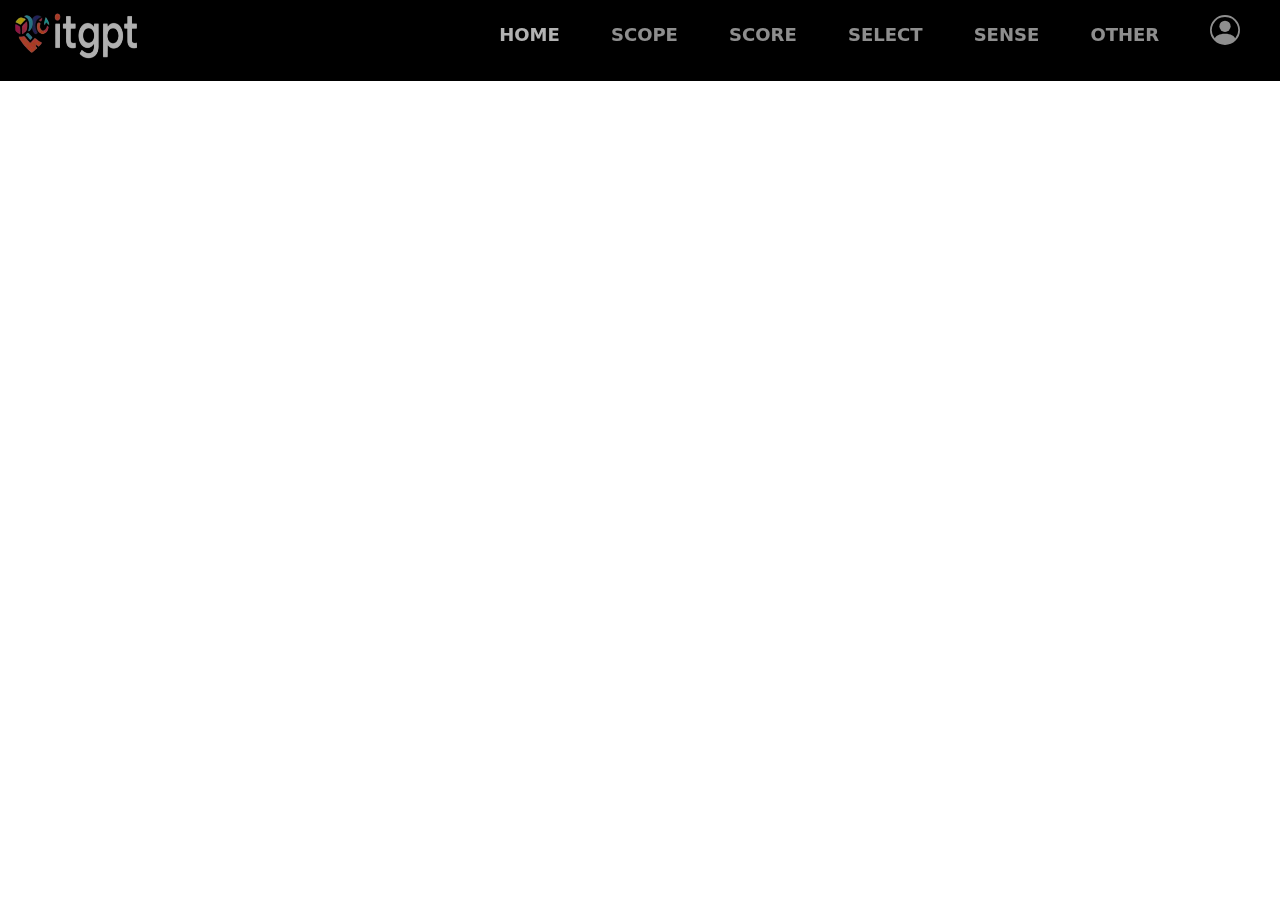
==== assets/codes/askme.html @ adccf289 "Add files via upload" ====
<!DOCTYPE html>
<html lang="en">
<head>
    <meta charset="UTF-8">
    <meta name="viewport" content="width=device-width, initial-scale=1.0">
    <title>ASK ME</title>
    <link rel="stylesheet" href="style1.css"/>
</head>
<body>
    <h1 class="mainheading"><!--Main heading in the top-->
        <a><img src="../images/vitgptlog03.png" class="vitgptlogo"></a>
        <nav class="mainnavbar"><!--NAV BAR AT TOP-->
            <p class="sandwech" onclick="toggleMenu()">☰</p>
            <ul class="mainnavcontent"><!--Navbar content-->
                <li class="navinner"><a href="index.html">HOME</a></li>
                <li class="navinner">SCOPE</li>
                <li class="navinner">SCORE</li>
                <li class="navinner">SELECT</li>
                <li class="navinner">SENSE</li>
                <li class="navinner">OTHER</li>
                <span class="profile"><svg xmlns="http://www.w3.org/2000/svg" width="30" height="30" fill="currentColor" class="bi bi-person-circle" viewBox="0 0 16 16">
                    <path d="M11 6a3 3 0 1 1-6 0 3 3 0 0 1 6 0"/>
                    <path fill-rule="evenodd" d="M0 8a8 8 0 1 1 16 0A8 8 0 0 1 0 8m8-7a7 7 0 0 0-5.468 11.37C3.242 11.226 4.805 10 8 10s4.757 1.225 5.468 2.37A7 7 0 0 0 8 1"/>
                  </svg></span>
            </ul>
        </nav>
    </h1>
    <div class="navback"></div>
</body>
</html>
---- assets/codes/style1.css ----
*{
    margin:0;
    padding:0;
}
.mainnavcontent{
    display:flex;
    flex-direction:row;
    list-style:none;
    gap:4vw;
    font-size:2vh;
    justify-content:flex-end;
    padding-right:0vw;
    padding:1.2vw;
    padding-left: 27vw;
    color: rgba(255, 255, 255, 0.8);
    font-family:system-ui, -apple-system, BlinkMacSystemFont, 'Segoe UI', Roboto, Oxygen, Ubuntu, Cantarell, 'Open Sans', 'Helvetica Neue', sans-serif;
}
.mainheading{
    background: rgba(0, 0, 0, 0.8);
    backdrop-filter: blur(10px);
    position: fixed;
    display: flex;
    opacity:0.7;
    width:100vw;
    height:9vh;
    color:white;
    z-index:1000;
}
.vitgptlogo{
    width:10vw;
    height:6vh;
    padding:1vw;
    padding-top:0.5vw;
}
.mainnavbar{
    flex-basis:auto;
}
.sandwech{
    display:none;
}
@media (max-width:1025px){
    .vitgptlogo{
        width:18vw;
        height:6vh;
        padding:1vw;
        padding-top:0.5vw;
    }
    .mainnavcontent {
        display: none;
        flex-direction: column;
        align-items: center;
        position: absolute;
        top: 60px;
        right: 0;
        background: white;
        width: 50%;
        padding: 10px;
        color:black;
        box-shadow: 0px 5px 10px rgba(0,0,0,0.2);
        opacity:1;
    }
    .navinner>a{
        color:black;
    }
    .mainnavcontent li {
        padding: 10px;
        text-align: center;
    }
    .sandwech{
        display:block;
        padding-left: 72vw;
    }
    .mainnavcontent li:hover {
        color:black; 
    }
}
@media (max-width:1150px){
    .vitgptlogo{
        width:16vw;
        height:6vh;
        padding:1vw;
        padding-top:0.5vw;
    }
}
.navback{
    background-color: black;
    height:9vh;
    width:100vw;
}
.downcontent{
    display: flex;
    list-style:none;
    flex-direction:row;
    justify-content: flex-end;
    gap:10vw;
    color:white;
    background-color: #243642;
    padding-right:10vw;
    padding-top:1vh;
    height:4vh;
}
.profile{
    padding-bottom:2vh;
}
.mainnavcontent li:hover {
    color: #f8f8f8; 
}
.navinner{
    padding-top:1vh;
}
a{
    text-decoration: none;
    color:white;
}
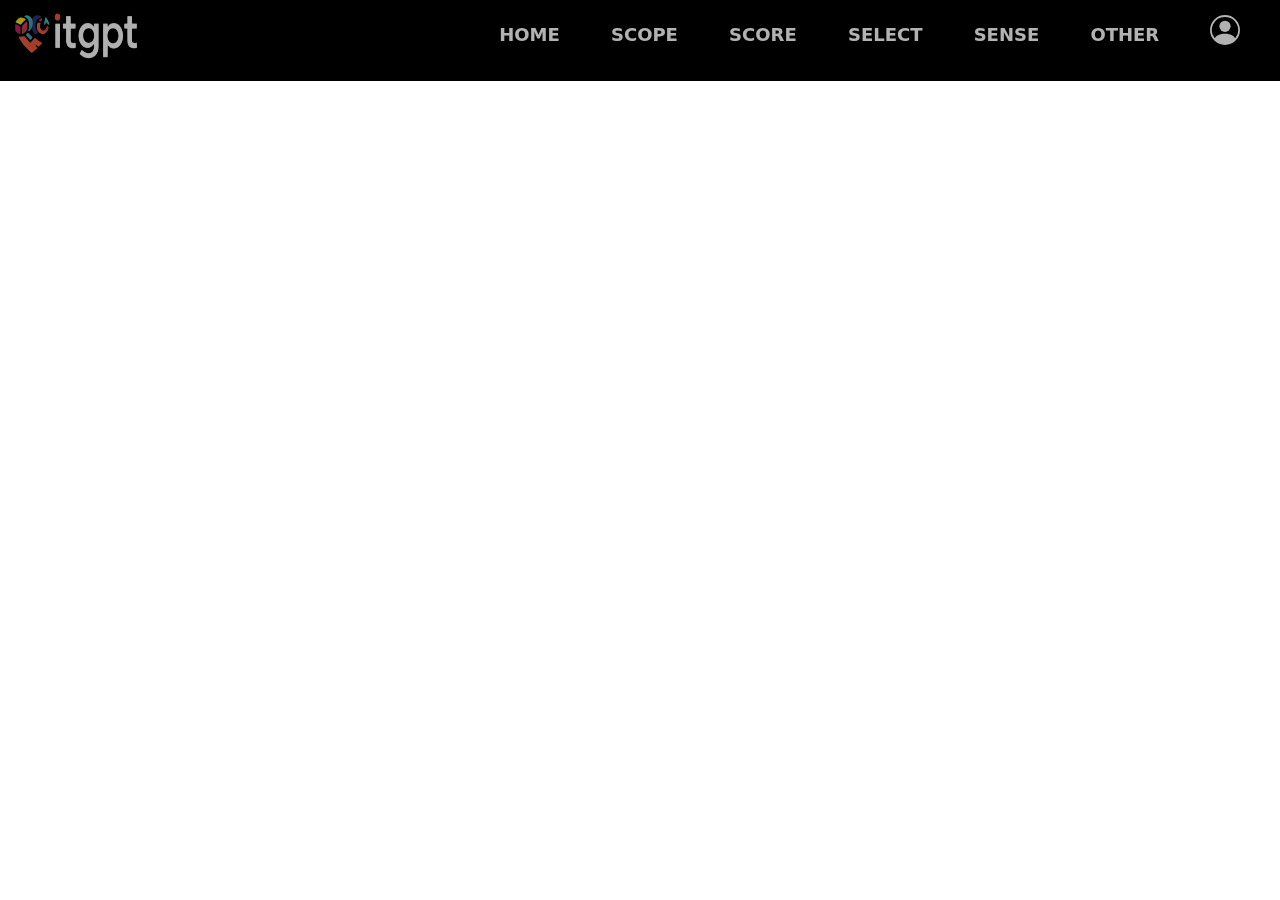
==== commit cec46fe8: "update" ====
--- a/assets/codes/askme.html
+++ b/assets/codes/askme.html
@@ -4,7 +4,8 @@
     <meta charset="UTF-8">
     <meta name="viewport" content="width=device-width, initial-scale=1.0">
     <title>ASK ME</title>
-    <link rel="stylesheet" href="style1.css"/>
+    <link rel="stylesheet" href="styleaskme.css"/>
+    <script src="../../script.js"></script>
 </head>
 <body>
     <h1 class="mainheading"><!--Main heading in the top-->
@@ -12,19 +13,21 @@
         <nav class="mainnavbar"><!--NAV BAR AT TOP-->
             <p class="sandwech" onclick="toggleMenu()">☰</p>
             <ul class="mainnavcontent"><!--Navbar content-->
-                <li class="navinner"><a href="index.html">HOME</a></li>
-                <li class="navinner">SCOPE</li>
-                <li class="navinner">SCORE</li>
-                <li class="navinner">SELECT</li>
-                <li class="navinner">SENSE</li>
-                <li class="navinner">OTHER</li>
-                <span class="profile"><svg xmlns="http://www.w3.org/2000/svg" width="30" height="30" fill="currentColor" class="bi bi-person-circle" viewBox="0 0 16 16">
+                <li class="navinner"><a href="../../index.html">HOME</a></li>
+                <li class="navinner"><a href="./scope.html">SCOPE</a></li>
+                <li class="navinner"><a href="./score.html">SCORE</a></li>
+                <li class="navinner"><a href="./select.html">SELECT</a></li>
+                <li class="navinner"><a href="./sense.html">SENSE</a></li>
+                <li class="navinner"><a href="./other.html">OTHER</a></li>
+                <a href="./profile.html"><span class="profile"><svg xmlns="http://www.w3.org/2000/svg" width="30" height="30" fill="currentColor" class="bi bi-person-circle" viewBox="0 0 16 16">
                     <path d="M11 6a3 3 0 1 1-6 0 3 3 0 0 1 6 0"/>
                     <path fill-rule="evenodd" d="M0 8a8 8 0 1 1 16 0A8 8 0 0 1 0 8m8-7a7 7 0 0 0-5.468 11.37C3.242 11.226 4.805 10 8 10s4.757 1.225 5.468 2.37A7 7 0 0 0 8 1"/>
-                  </svg></span>
+                  </svg></span></a>
             </ul>
         </nav>
     </h1>
     <div class="navback"></div>
+    <div class="userdetails"></div>
+    <div class="userinput"></div>
 </body>
-</html>+</html>
--- a/assets/codes/styleaskme.css
+++ b/assets/codes/styleaskme.css
@@ -0,0 +1,124 @@
+*{
+    margin:0;
+    padding:0;
+}
+.mainnavcontent{
+    display:flex;
+    flex-direction:row;
+    list-style:none;
+    gap:4vw;
+    font-size:2vh;
+    justify-content:flex-end;
+    padding-right:0vw;
+    padding:1.2vw;
+    padding-left: 27vw;
+    color: rgba(255, 255, 255, 0.8);
+    font-family:system-ui, -apple-system, BlinkMacSystemFont, 'Segoe UI', Roboto, Oxygen, Ubuntu, Cantarell, 'Open Sans', 'Helvetica Neue', sans-serif;
+}
+.mainheading{
+    background: rgba(0, 0, 0, 0.8);
+    backdrop-filter: blur(10px);
+    position: fixed;
+    display: flex;
+    opacity:0.7;
+    width:100vw;
+    height:9vh;
+    color:white;
+    z-index:1000;
+}
+.vitgptlogo{
+    width:10vw;
+    height:6vh;
+    padding:1vw;
+    padding-top:0.5vw;
+}
+.mainnavbar{
+    flex-basis:auto;
+}
+.sandwech{
+    display:none;
+}
+@media (max-width:1025px){
+    .vitgptlogo{
+        width:18vw;
+        height:6vh;
+        padding:1vw;
+        padding-top:0.5vw;
+    }
+    .mainnavcontent {
+        display: none;
+        flex-direction: column;
+        align-items: center;
+        position: absolute;
+        top: 60px;
+        right: 0;
+        background: white;
+        width: 50%;
+        padding: 10px;
+        color:black;
+        box-shadow: 0px 5px 10px rgba(0,0,0,0.2);
+        opacity:1;
+    }
+    .navinner>a{
+        color:black;
+    }
+    .mainnavcontent li {
+        padding: 10px;
+        text-align: center;
+    }
+    .sandwech{
+        display:block;
+        padding-left: 72vw;
+    }
+    .mainnavcontent li:hover {
+        color:black; 
+    }
+}
+@media (max-width:1150px){
+    .vitgptlogo{
+        width:16vw;
+        height:6vh;
+        padding:1vw;
+        padding-top:0.5vw;
+    }
+}
+.navback{
+    background-color: black;
+    height:9vh;
+    width:100vw;
+}
+.downcontent{
+    display: flex;
+    list-style:none;
+    flex-direction:row;
+    justify-content: flex-end;
+    gap:10vw;
+    color:white;
+    background-color: #243642;
+    padding-right:10vw;
+    padding-top:1vh;
+    height:4vh;
+}
+.profile{
+    padding-bottom:2vh;
+}
+.mainnavcontent li:hover {
+    color: #f8f8f8; 
+}
+.navinner{
+    padding-top:1vh;
+}
+a{
+    text-decoration: none;
+    color:white;
+}
+.userdetails{
+    display:inline-block;
+    background-color:#243642;
+    height:80vh;
+}
+.userinput{
+    display:inline-block;
+    background-color: darkgray;
+    height:80vh;
+}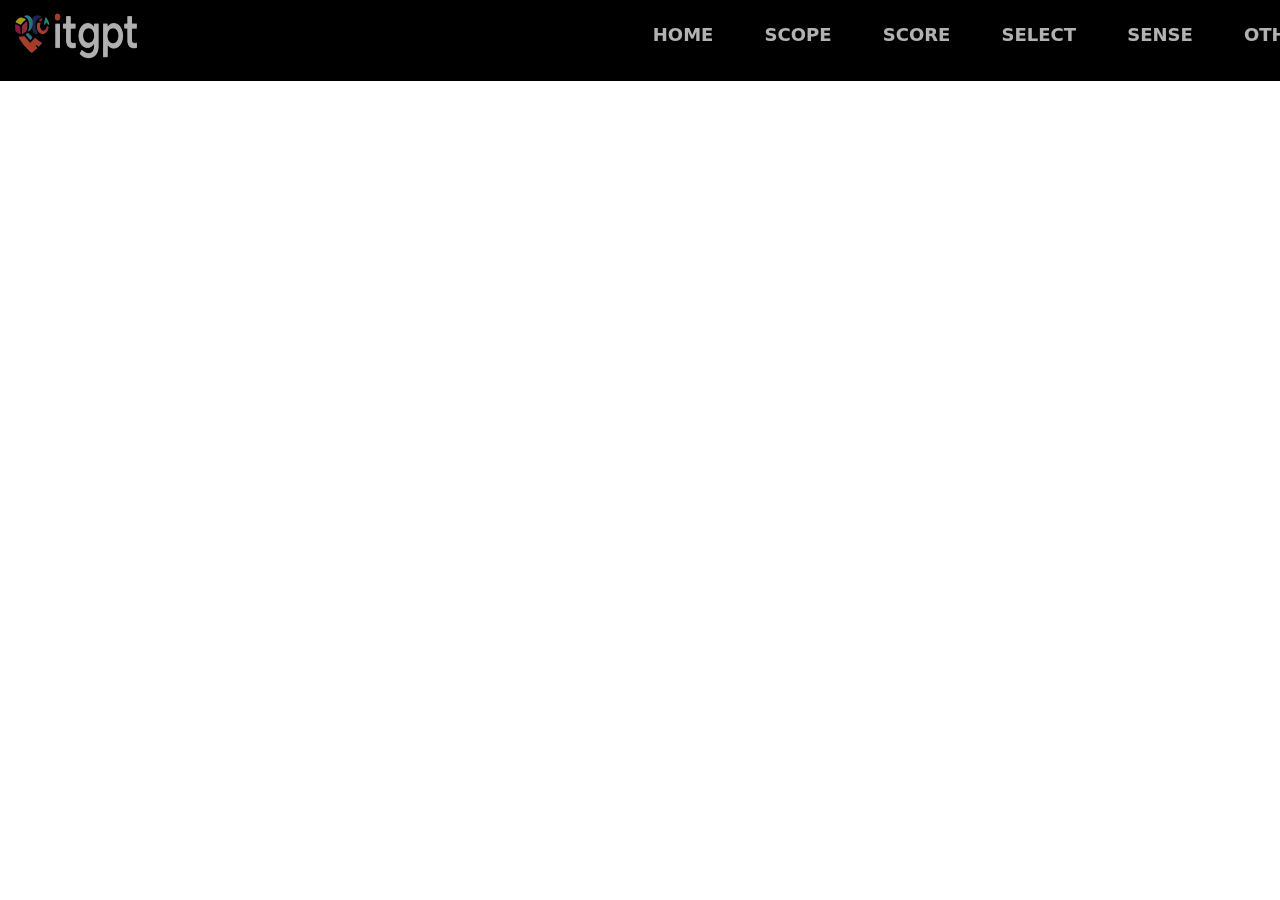
==== commit 9f44c58d: "update" ====
--- a/assets/codes/askme.html
+++ b/assets/codes/askme.html
@@ -4,7 +4,7 @@
     <meta charset="UTF-8">
     <meta name="viewport" content="width=device-width, initial-scale=1.0">
     <title>ASK ME</title>
-    <link rel="stylesheet" href="styleaskme.css"/>
+    <link rel="stylesheet" href="./styleaskme.css"/>
     <script src="../../script.js"></script>
 </head>
 <body>
@@ -19,10 +19,6 @@
                 <li class="navinner"><a href="./select.html">SELECT</a></li>
                 <li class="navinner"><a href="./sense.html">SENSE</a></li>
                 <li class="navinner"><a href="./other.html">OTHER</a></li>
-                <a href="./profile.html"><span class="profile"><svg xmlns="http://www.w3.org/2000/svg" width="30" height="30" fill="currentColor" class="bi bi-person-circle" viewBox="0 0 16 16">
-                    <path d="M11 6a3 3 0 1 1-6 0 3 3 0 0 1 6 0"/>
-                    <path fill-rule="evenodd" d="M0 8a8 8 0 1 1 16 0A8 8 0 0 1 0 8m8-7a7 7 0 0 0-5.468 11.37C3.242 11.226 4.805 10 8 10s4.757 1.225 5.468 2.37A7 7 0 0 0 8 1"/>
-                  </svg></span></a>
             </ul>
         </nav>
     </h1>
--- a/assets/codes/styleaskme.css
+++ b/assets/codes/styleaskme.css
@@ -11,7 +11,7 @@
     justify-content:flex-end;
     padding-right:0vw;
     padding:1.2vw;
-    padding-left: 27vw;
+    padding-left: 39vw;
     color: rgba(255, 255, 255, 0.8);
     font-family:system-ui, -apple-system, BlinkMacSystemFont, 'Segoe UI', Roboto, Oxygen, Ubuntu, Cantarell, 'Open Sans', 'Helvetica Neue', sans-serif;
 }
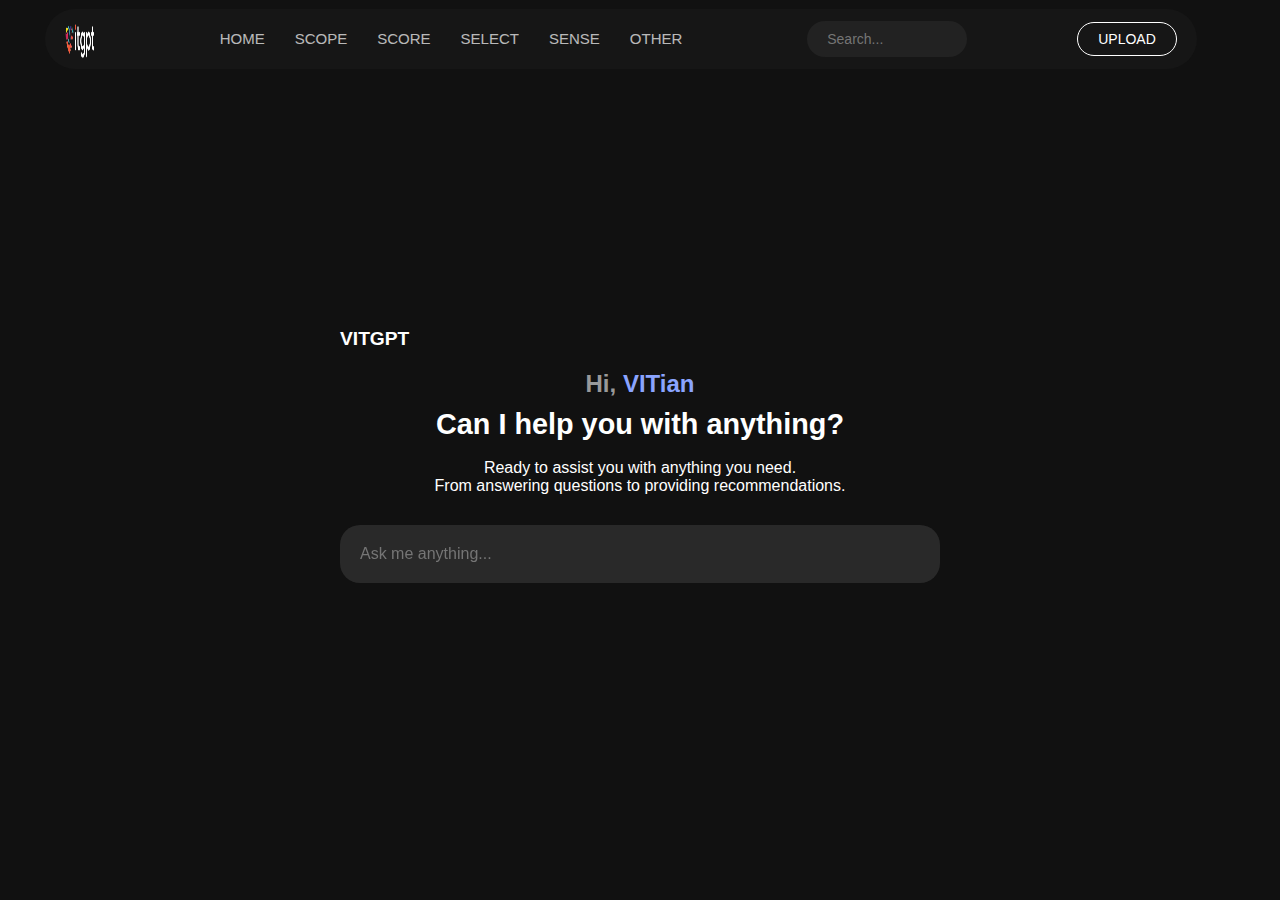
==== commit 7d0bbc93: "new version after adding ui and ux" ====
--- a/assets/codes/askme.html
+++ b/assets/codes/askme.html
@@ -8,22 +8,91 @@
     <script src="../../script.js"></script>
 </head>
 <body>
-    <h1 class="mainheading"><!--Main heading in the top-->
-        <a><img src="../images/vitgptlog03.png" class="vitgptlogo"></a>
-        <nav class="mainnavbar"><!--NAV BAR AT TOP-->
-            <p class="sandwech" onclick="toggleMenu()">☰</p>
-            <ul class="mainnavcontent"><!--Navbar content-->
-                <li class="navinner"><a href="../../index.html">HOME</a></li>
-                <li class="navinner"><a href="./scope.html">SCOPE</a></li>
-                <li class="navinner"><a href="./score.html">SCORE</a></li>
-                <li class="navinner"><a href="./select.html">SELECT</a></li>
-                <li class="navinner"><a href="./sense.html">SENSE</a></li>
-                <li class="navinner"><a href="./other.html">OTHER</a></li>
+    <header class="vitgpt-header">
+        <nav class="vitgpt-navbar">
+            <a href="index.html" class="logo">
+                <img src="../images/vitgptlog03.png" alt="VITGPT Logo">
+            </a>
+            <div class="menu-toggle1" onclick="toggleMenu()">
+                <i class="fas fa-bars"></i>
+            </div>
+            <ul class="nav-links">
+                <li><a href="../../index.html">HOME</a></li>
+                <li><a href="./assets/codes/scope.html">SCOPE</a></li>
+                <li><a href="./assets/codes/score.html">SCORE</a></li>
+                <li><a href="./assets/codes/select.html">SELECT</a></li>
+                <li><a href="./assets/codes/sense.html">SENSE</a></li>
+                <li><a href="./assets/codes/other.html">OTHER</a></li>
             </ul>
+    
+            <div class="search-container">
+                <input type="text" class="search-box" placeholder="Search...">
+                <button class="search-btn"><i class="fas fa-search"></i></button>
+            </div>
+            <div class="menu-toggle" onclick="toggleMenu()">
+                <i class="fas fa-bars"></i>
+            </div>
+    
+            <a href="#" class="contact-button">UPLOAD</a>
         </nav>
-    </h1>
-    <div class="navback"></div>
-    <div class="userdetails"></div>
-    <div class="userinput"></div>
+    </header>    
+    <div class="container">
+        <!-- Logo & Name -->
+        <h1 class="vitgptlog">
+            <div class="logo">
+                <!-- <img src="../images/vitgptlog03.png" alt="AI Logo">  -->
+                <span>VITGPT</span>
+            </div>
+            <div class="menu-icon"><i class="fas fa-th"></i></div>
+        </h1>
+
+        <!-- Greeting -->
+        <main>
+            <h2>Hi, <span class="username">VITian</span></h2>
+            <h1>Can I help you with anything?</h1><br>
+            <p class="subtext">Ready to assist you with anything you need. <br> From answering questions to providing recommendations.</p>
+        </main>
+
+        <!-- Chat Input -->
+        <div class="chat-box">
+            <input type="text" id="chat-input" placeholder="Ask me anything...">
+            <button id="send-btn"><i class="fas fa-paper-plane"></i></button>
+        </div>
+    </div>
+    <!-- <footer class="vitgpt-footer">
+        <div class="footer-top">
+            <p>Your academic companion!</p>
+            <h1>Let's Elevate Learning</h1>
+        </div>
+    
+        <div class="footer-content">
+            <div class="footer-column">
+                <h3>Contact Us</h3>
+                <p><a href="mailto:support@vitgpt.com">support@vitgpt.com</a></p>
+            </div>
+    
+            <div class="footer-column">
+                <button class="quote-btn">Get Started</button>
+            </div>
+    
+            <div class="footer-column">
+                <h3>Support</h3>
+                <p>Available 24/7 for student queries</p>
+            </div>
+        </div>
+    
+        <div class="social-icons">
+            <a href="#"><i class="fab fa-facebook-f"></i></a>
+            <a href="#"><i class="fab fa-instagram"></i></a>
+            <a href="#"><i class="fab fa-twitter"></i></a>
+            <a href="#"><i class="fab fa-linkedin-in"></i></a>
+            <a href="#"><i class="fab fa-github"></i></a>
+        </div>
+    
+        <div class="footer-bottom">
+            <p>© 2025 VITGPT. All Rights Reserved.</p>
+            <a href="#">Back to Top ↑</a>
+        </div>
+    </footer> -->
 </body>
 </html>
--- a/assets/codes/styleaskme.css
+++ b/assets/codes/styleaskme.css
@@ -2,123 +2,409 @@
     margin:0;
     padding:0;
 }
-.mainnavcontent{
-    display:flex;
-    flex-direction:row;
-    list-style:none;
-    gap:4vw;
-    font-size:2vh;
-    justify-content:flex-end;
-    padding-right:0vw;
-    padding:1.2vw;
-    padding-left: 39vw;
-    color: rgba(255, 255, 255, 0.8);
-    font-family:system-ui, -apple-system, BlinkMacSystemFont, 'Segoe UI', Roboto, Oxygen, Ubuntu, Cantarell, 'Open Sans', 'Helvetica Neue', sans-serif;
-}
-.mainheading{
-    background: rgba(0, 0, 0, 0.8);
+
+@import url('https://cdnjs.cloudflare.com/ajax/libs/font-awesome/6.0.0/css/all.min.css');
+
+body {
+    margin: 0;
+    font-family: 'Arial', sans-serif;
+    background-color: #111;
+    color: white;
+}
+
+.vitgpt-footer {
+    background-color: #111;
+    color: white;
+    text-align: center;
+    padding: 40px 20px;
+}
+
+.footer-top p {
+    opacity: 0.7;
+    font-size: 14px;
+}
+
+.footer-top h1 {
+    font-size: 36px;
+    font-weight: bold;
+    margin-top: 10px;
+    text-align: end;
+}
+
+.footer-content {
+    display: flex;
+    justify-content: space-around;
+    flex-wrap: wrap;
+    margin-top: 30px;
+}
+
+.footer-column {
+    flex: 1;
+    min-width: 200px;
+    margin: 20px;
+}
+
+.footer-column h3 {
+    font-size: 16px;
+    margin-bottom: 10px;
+    opacity: 0.8;
+}
+
+.footer-column p, .footer-column a {
+    font-size: 14px;
+    opacity: 0.7;
+    text-decoration: none;
+    color: white;
+}
+
+.footer-column a:hover {
+    opacity: 1;
+}
+
+.quote-btn {
+    padding: 12px 24px;
+    border: 2px solid white;
+    background: transparent;
+    color: white;
+    font-size: 14px;
+    cursor: pointer;
+    transition: all 0.3s;
+    border-radius: 25px;
+}
+
+.quote-btn:hover {
+    background-color: white;
+    color: black;
+}
+
+.social-icons {
+    margin-top: 40px;
+}
+
+.social-icons a {
+    color: white;
+    font-size: 20px;
+    margin: 0 10px;
+    opacity: 0.7;
+    transition: opacity 0.3s;
+}
+
+.social-icons a:hover {
+    opacity: 1;
+}
+
+.footer-bottom {
+    margin-top: 40px;
+    font-size: 12px;
+    opacity: 0.6;
+}
+
+.footer-bottom a {
+    color: white;
+    text-decoration: none;
+}
+/* Google Font */
+@import url('https://fonts.googleapis.com/css2?family=Poppins:wght@300;400;600&display=swap');
+
+* {
+    margin: 0;
+    padding: 0;
+    box-sizing: border-box;
+    font-family: 'Poppins', sans-serif;
+}
+
+body {
+    background: #0e0f12;
+    color: #ddd;
+    display: flex;
+    align-items: center;
+    justify-content: center;
+    height: 100vh;
+    text-align: center;
+}
+
+/* Main Container */
+.container {
+    width: 90%;
+    max-width: 600px;
+}
+
+/* Header */
+.vitgptlog{
+    display: flex;
+    justify-content: space-between;
+    align-items: center;
+    margin-bottom: 20px;
+}
+
+.logo {
+    display: flex;
+    align-items: center;
+    gap: 10px;
+    font-size: 1.2rem;
+    font-weight: bold;
+}
+
+.logo img {
+    width: 30px;
+}
+
+.menu-icon i {
+    font-size: 20px;
+    cursor: pointer;
+}
+
+/* Main Text */
+h1 {
+    font-size: 1.8rem;
+    font-weight: bold;
+    margin-top: 10px;
+}
+
+h2 {
+    font-size: 1.5rem;
+    color: #999;
+}
+
+.username {
+    color: #8aa4ff;
+}
+
+/* Chat Box */
+.chat-box {
+    display: flex;
+    align-items: center;
+    background: rgba(255, 255, 255, 0.1);
+    border-radius: 20px;
+    padding: 10px;
+    margin-top: 30px;
     backdrop-filter: blur(10px);
+}
+
+.chat-box input {
+    flex: 1;
+    border: none;
+    background: transparent;
+    color: white;
+    padding: 10px;
+    font-size: 1rem;
+    outline: none;
+}
+
+.chat-box button {
+    background: none;
+    border: none;
+    color: white;
+    font-size: 1.2rem;
+    cursor: pointer;
+    padding: 10px;
+}
+
+.chat-box button:hover {
+    color: #8aa4ff;
+}
+@import url('https://cdnjs.cloudflare.com/ajax/libs/font-awesome/6.0.0/css/all.min.css');
+
+body {
+    margin: 0;
+    padding: 0;
+    background-color: #111;
+    color: white;
+    font-family: 'Arial', sans-serif;
+}
+
+/* .vitgpt-header {
+    width: 100%;
     position: fixed;
-    display: flex;
-    opacity:0.7;
-    width:100vw;
-    height:9vh;
-    color:white;
+    top: 0;
+    left: 0;
+    background: white;
+    backdrop-filter: blur(90px);
+    padding: 12px 20px;
+    display: flex;
+    justify-content: center;
+    z-index: 1000;
+} */
+
+.vitgpt-navbar {
+    display: flex;
+    position: fixed;
+    top: 1vh;
+    left:3.5vw;
+    align-items: center;
+    justify-content: space-between;
+    width: 90%;
+    max-width: 1200px;
+    background: #161616;
+    padding: 10px 20px;
     z-index:1000;
-}
-.vitgptlogo{
-    width:10vw;
-    height:6vh;
-    padding:1vw;
-    padding-top:0.5vw;
-}
-.mainnavbar{
-    flex-basis:auto;
-}
-.sandwech{
-    display:none;
-}
-@media (max-width:1025px){
-    .vitgptlogo{
-        width:18vw;
-        height:6vh;
-        padding:1vw;
-        padding-top:0.5vw;
-    }
-    .mainnavcontent {
-        display: none;
+    border-radius: 50px;
+}
+
+.logo img {
+    height: 40px;
+}
+
+/* Default Navbar */
+.nav-links {
+    display: flex;
+    list-style: none;
+    padding: 0;
+    margin: 0;
+}
+
+.nav-links li {
+    margin: 0 15px;
+}
+
+.nav-links a {
+    text-decoration: none;
+    color: white;
+    opacity: 0.7;
+    font-size: 15px;
+    transition: opacity 0.3s ease-in-out;
+}
+
+.nav-links a:hover {
+    opacity: 1;
+}
+
+/* Search Bar */
+.search-container {
+    display: flex;
+    align-items: center;
+    background: #222;
+    border-radius: 25px;
+    padding: 5px 10px;
+}
+
+.search-box {
+    border: none;
+    outline: none;
+    background: transparent;
+    color: white;
+    padding: 5px 10px;
+    font-size: 14px;
+    width: 140px;
+}
+
+.search-btn {
+    background: none;
+    border: none;
+    color: white;
+    cursor: pointer;
+    font-size: 16px;
+}
+
+.search-btn:hover {
+    color: #888;
+}
+
+/* Contact Button */
+.contact-button {
+    background: transparent;
+    border: 1.5px solid white;
+    color: white;
+    padding: 8px 20px;
+    border-radius: 25px;
+    text-decoration: none;
+    font-size: 14px;
+    transition: all 0.3s ease-in-out;
+}
+
+.contact-button:hover {
+    background: white;
+    color: black;
+}
+
+/* Hamburger Menu */
+.menu-toggle {
+    display: none;
+    font-size: 24px;
+    color: white;
+    cursor: pointer;
+}
+.menu-toggle1 {
+    display: none;
+    font-size: 24px;
+    color: white;
+    cursor: pointer;
+}
+
+/* Responsive Design */
+@media screen and (max-width: 1024px) {
+    .vitgpt-navbar {
+        flex-wrap: wrap;
+        justify-content: space-between;
+    }
+
+    .nav-links {
         flex-direction: column;
-        align-items: center;
         position: absolute;
         top: 60px;
-        right: 0;
-        background: white;
-        width: 50%;
+        left: 50%;
+        transform: translateX(-50%);
+        background: #161616;
+        width: 90%;
+        border-radius: 20px;
+        text-align: center;
+        padding: 15px 0;
+        display: none;
+    }
+
+    .nav-links.active {
+        display: flex;
+        animation: fadeIn 0.3s ease-in-out;
+    }
+
+    .nav-links li {
+        margin: 10px 0;
+    }
+
+    .menu-toggle {
+        display: block;
+    }
+
+    .contact-button {
+        display: none;
+    }
+}
+
+/* Mobile View */
+@media screen and (max-width: 600px) {
+    .vitgpt-navbar {
+        flex-direction: column;
         padding: 10px;
-        color:black;
-        box-shadow: 0px 5px 10px rgba(0,0,0,0.2);
-        opacity:1;
-    }
-    .navinner>a{
-        color:black;
-    }
-    .mainnavcontent li {
-        padding: 10px;
-        text-align: center;
-    }
-    .sandwech{
-        display:block;
-        padding-left: 72vw;
-    }
-    .mainnavcontent li:hover {
-        color:black; 
-    }
-}
-@media (max-width:1150px){
-    .vitgptlogo{
-        width:16vw;
-        height:6vh;
-        padding:1vw;
-        padding-top:0.5vw;
-    }
-}
-.navback{
-    background-color: black;
-    height:9vh;
-    width:100vw;
-}
-.downcontent{
-    display: flex;
-    list-style:none;
-    flex-direction:row;
-    justify-content: flex-end;
-    gap:10vw;
-    color:white;
-    background-color: #243642;
-    padding-right:10vw;
-    padding-top:1vh;
-    height:4vh;
-}
-.profile{
-    padding-bottom:2vh;
-}
-.mainnavcontent li:hover {
-    color: #f8f8f8; 
-}
-.navinner{
-    padding-top:1vh;
-}
-a{
-    text-decoration: none;
-    color:white;
-}
-.userdetails{
-    display:inline-block;
-    background-color:#243642;
-    height:80vh;
-}
-.userinput{
-    display:inline-block;
-    background-color: darkgray;
-    height:80vh;
-}+    }
+
+    .menu-toggle1 {
+        align-self: flex-end;
+    }
+
+    .search-container {
+        width: 90%;
+        display: flex;
+        margin-top: 10px;
+        
+    }
+
+    .search-box {
+        width: 100%;
+    }
+
+    .nav-links {
+        width: 100%;
+    }
+}
+
+/* Fade-In Animation */
+@keyframes fadeIn {
+    from {
+        opacity: 0;
+        transform: translateY(-10px);
+    }
+    to {
+        opacity: 1;
+        transform: translateY(0);
+    }
+}
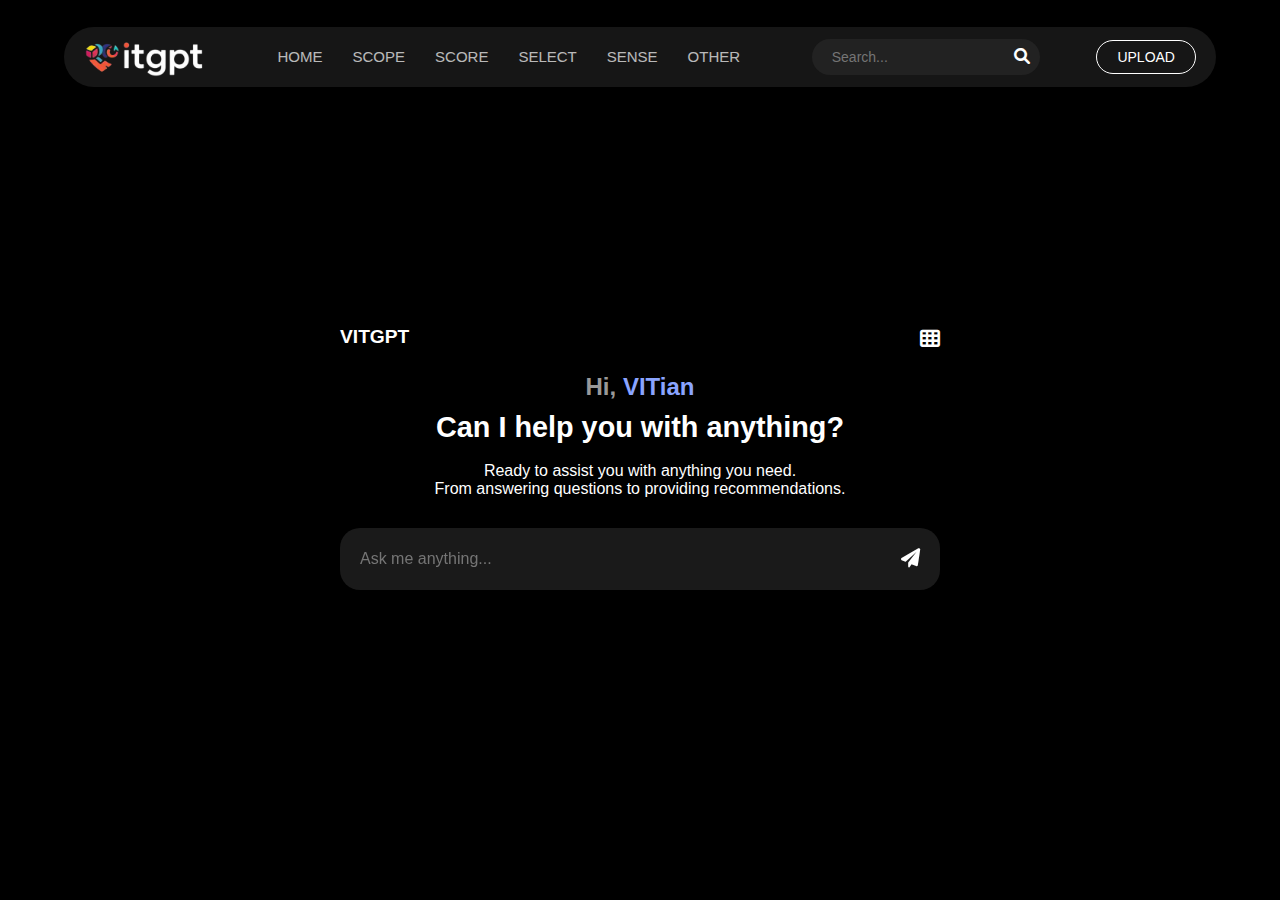
==== commit 54ece739: "simple update in chat bot" ====
--- a/assets/codes/askme.html
+++ b/assets/codes/askme.html
@@ -6,11 +6,12 @@
     <title>ASK ME</title>
     <link rel="stylesheet" href="./styleaskme.css"/>
     <script src="../../script.js"></script>
+    <link rel="stylesheet" href="https://cdnjs.cloudflare.com/ajax/libs/font-awesome/6.0.0/css/all.min.css">
 </head>
 <body>
     <header class="vitgpt-header">
         <nav class="vitgpt-navbar">
-            <a href="index.html" class="logo">
+            <a href="../../index.html" class="logo">
                 <img src="../images/vitgptlog03.png" alt="VITGPT Logo">
             </a>
             <div class="menu-toggle1" onclick="toggleMenu()">
@@ -33,9 +34,9 @@
                 <i class="fas fa-bars"></i>
             </div>
     
-            <a href="#" class="contact-button">UPLOAD</a>
+            <a href="./assets/codes/upload.html" class="contact-button">UPLOAD</a>
         </nav>
-    </header>    
+    </header>
     <div class="container">
         <!-- Logo & Name -->
         <h1 class="vitgptlog">
--- a/assets/codes/styleaskme.css
+++ b/assets/codes/styleaskme.css
@@ -146,7 +146,7 @@
 }
 
 .logo img {
-    width: 30px;
+    height: 40px;
 }
 
 .menu-icon i {
@@ -211,26 +211,30 @@
     background-color: #111;
     color: white;
     font-family: 'Arial', sans-serif;
-}
-
-/* .vitgpt-header {
+}@import url('https://cdnjs.cloudflare.com/ajax/libs/font-awesome/6.0.0/css/all.min.css');
+
+body {
+    margin: 0;
+    padding: 0;
+    background-color: black;
+    color: white;
+    font-family: 'Arial', sans-serif;
+}
+
+.vitgpt-header {
     width: 100%;
     position: fixed;
     top: 0;
     left: 0;
-    background: white;
-    backdrop-filter: blur(90px);
-    padding: 12px 20px;
+    background-color: transparent;
+    padding-top:3vh ;
     display: flex;
     justify-content: center;
     z-index: 1000;
-} */
+}
 
 .vitgpt-navbar {
     display: flex;
-    position: fixed;
-    top: 1vh;
-    left:3.5vw;
     align-items: center;
     justify-content: space-between;
     width: 90%;
@@ -285,7 +289,7 @@
     color: white;
     padding: 5px 10px;
     font-size: 14px;
-    width: 140px;
+    width:15vw;
 }
 
 .search-btn {
@@ -300,7 +304,7 @@
     color: #888;
 }
 
-/* Contact Button */
+/* Contact  */
 .contact-button {
     background: transparent;
     border: 1.5px solid white;
@@ -354,7 +358,7 @@
 
     .nav-links.active {
         display: flex;
-        animation: fadeIn 0.3s ease-in-out;
+        animation: fadeIn 1s ease;
     }
 
     .nav-links li {
@@ -371,7 +375,7 @@
 }
 
 /* Mobile View */
-@media screen and (max-width: 600px) {
+/* @media screen and (max-width: 600px) {
     .vitgpt-navbar {
         flex-direction: column;
         padding: 10px;
@@ -395,16 +399,16 @@
     .nav-links {
         width: 100%;
     }
-}
+} */
 
 /* Fade-In Animation */
-@keyframes fadeIn {
+@keyframes fadeSlideIn {
     from {
         opacity: 0;
-        transform: translateY(-10px);
+        transform: translateY(-20px) scale(0.95);
     }
     to {
         opacity: 1;
-        transform: translateY(0);
-    }
-}
+        transform: translateY(0) scale(1);
+    }
+}
